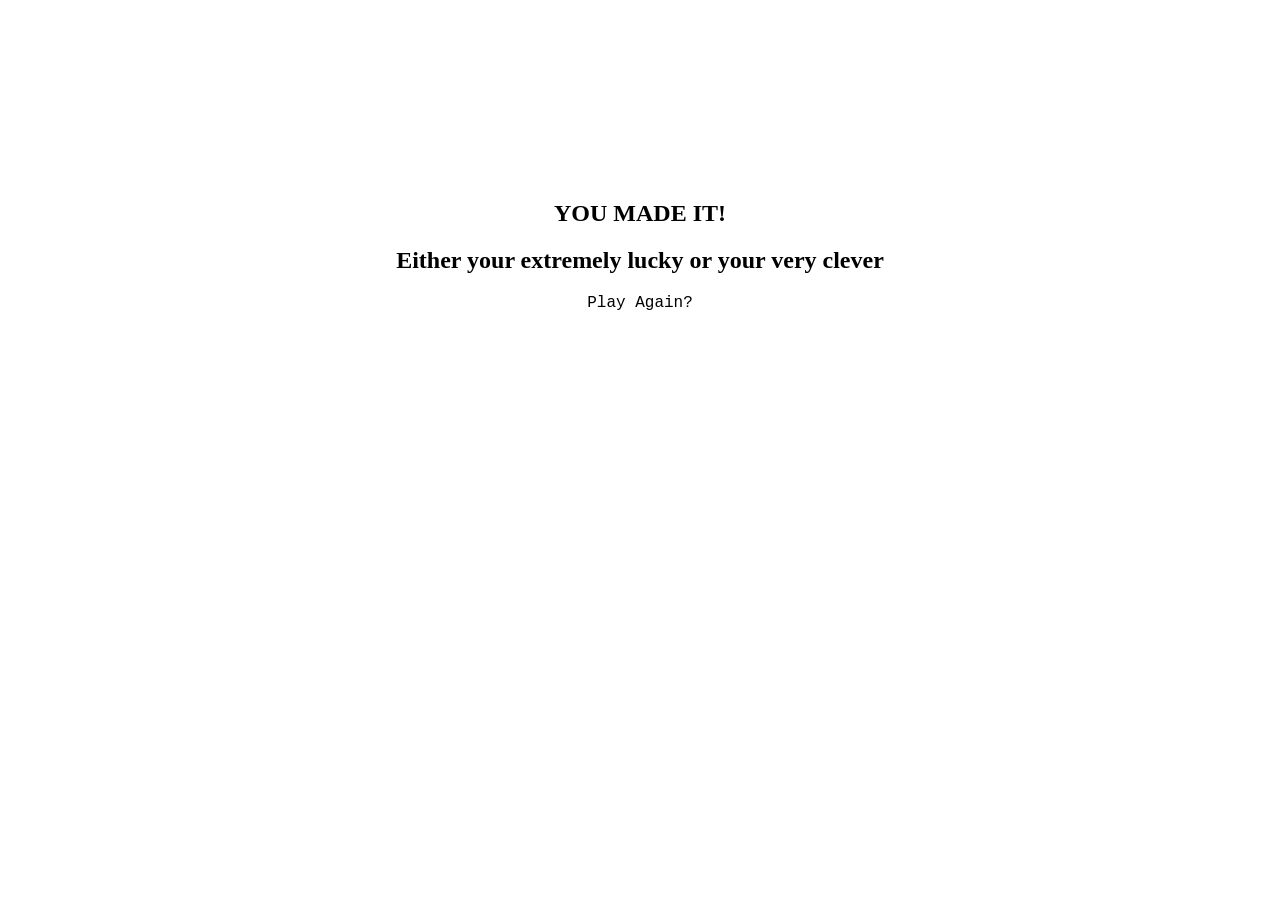
==== Index.html @ 4327cea9 "Add files via upload" ====
<!DOCTYPE html>

<html lang="en">

	<style>
		div {
	 		 border: none;
	 		 margin-top: 200px;
	 		 margin-bottom: auto;
	 		margin-right: auto;
	  		margin-left: auto;
	  		background-color: white;
			}

		a:link {
				color: black;
			}
		a:visited {
				color: black;
			}
		a:hover {
				color: lightgrey;
			}
		a {
				text-decoration: none;
			}
	</style>

	<head>
		<title> Test Your Luck - Success </title>
	</head>
	<body>

		<header>
		</header>

		<Footer>
		</Footer>

		<Section>

			<center>
					<div>
						<h2 style="font-family:Tahoma;"> YOU MADE IT! </h2>
						<h1 style="font-family:Tahoma;">Either your extremely lucky or your very clever</h1>
					</div>

				
					<p style="color:white; font-family:Courier New;">
						<a href="DESN340_P1_Part2_FirstPage.html"> Play Again?</a>
					</p>
			
				</center>
		</Section>

	</body>
</html>
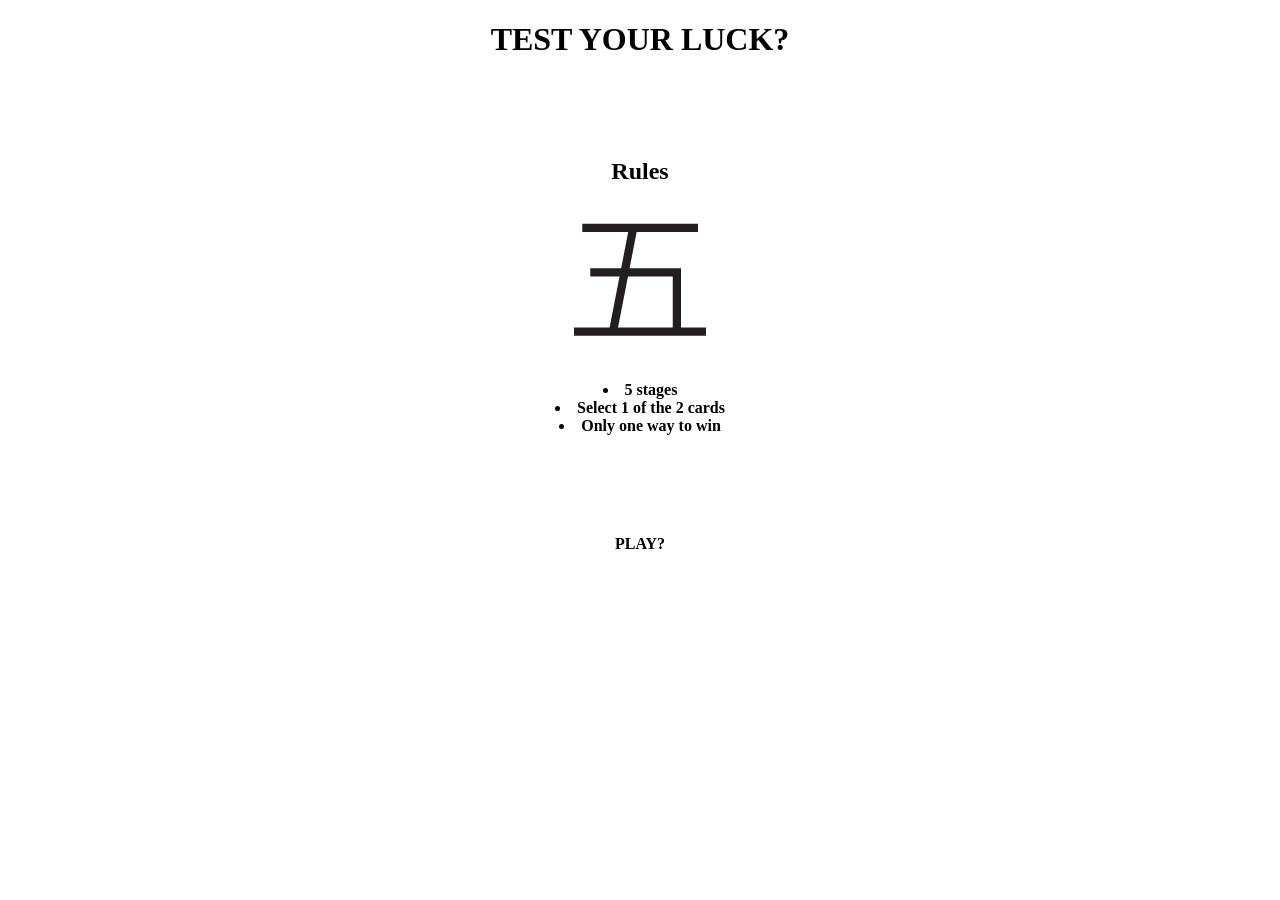
==== commit eab7d934: "Update Index.html" ====
--- a/Index.html
+++ b/Index.html
@@ -2,56 +2,72 @@
 
 <html lang="en">
 
+	<head>
+		<link rel="stylesheet" href="DESN340_P1_Part2.css">
+		<title> Test Your Luck </title>
+	</head>
+
 	<style>
 		div {
-	 		 border: none;
-	 		 margin-top: 200px;
-	 		 margin-bottom: auto;
-	 		margin-right: auto;
-	  		margin-left: auto;
-	  		background-color: white;
-			}
+ 		 border: none;
+ 		 margin-top: 100px;
+ 		 margin-bottom: auto;
+ 		margin-right: auto;
+  		margin-left: auto;
+  		background-color: white;
+		}
 
 		a:link {
-				color: black;
-			}
+			color: black;
+		}
 		a:visited {
-				color: black;
-			}
+			color: black;
+		}
 		a:hover {
-				color: lightgrey;
-			}
+			color: lightgrey;
+		}
 		a {
-				text-decoration: none;
-			}
+			text-decoration: none;
+		}
+		li {
+			text-decoration: none;
+		}
 	</style>
 
-	<head>
-		<title> Test Your Luck - Success </title>
-	</head>
 	<body>
 
 		<header>
+			<center>
+			<h1 style="font-family:Tahoma;"> TEST YOUR LUCK? </h1>
+			</center>
 		</header>
 
-		<Footer>
-		</Footer>
+		<footer>
+			<center>
+				<div>
+				<h2 style="font-family:Tahoma;"> Rules </h2>
+					<a href="#">
+					<img src=GO.png>
+				<h4>
+					<li> 5 stages </li>
+					<li> Select 1 of the 2 cards </li>
+					<li> Only one way to win </li>
+				</h4>
+
+				<div id="banner">
+			
+				<p style="color: font-family:Tahoma;">
+					<b><a href="DESN340_P1_Part2.html"> PLAY?</a></b>
+				</p>
+				</div>
+			</center>
+		</footer>
 
 		<Section>
+		</Section>
+		</body>
+	</body>
+</html>
 
-			<center>
-					<div>
-						<h2 style="font-family:Tahoma;"> YOU MADE IT! </h2>
-						<h1 style="font-family:Tahoma;">Either your extremely lucky or your very clever</h1>
-					</div>
 
-				
-					<p style="color:white; font-family:Courier New;">
-						<a href="DESN340_P1_Part2_FirstPage.html"> Play Again?</a>
-					</p>
-			
-				</center>
-		</Section>
 
-	</body>
-</html>
--- a/DESN340_P1_Part2.css
+++ b/DESN340_P1_Part2.css
@@ -0,0 +1,17 @@
+#footer {
+    text-align:center;
+    margin: 100 auto;
+    position:fixed;
+    bottom:0;
+}
+
+
+#banner {
+	display: block;
+}
+
+.images {
+	display:  inline-block;
+	max-width:  100%;
+	margin: 0 2.5;
+}
